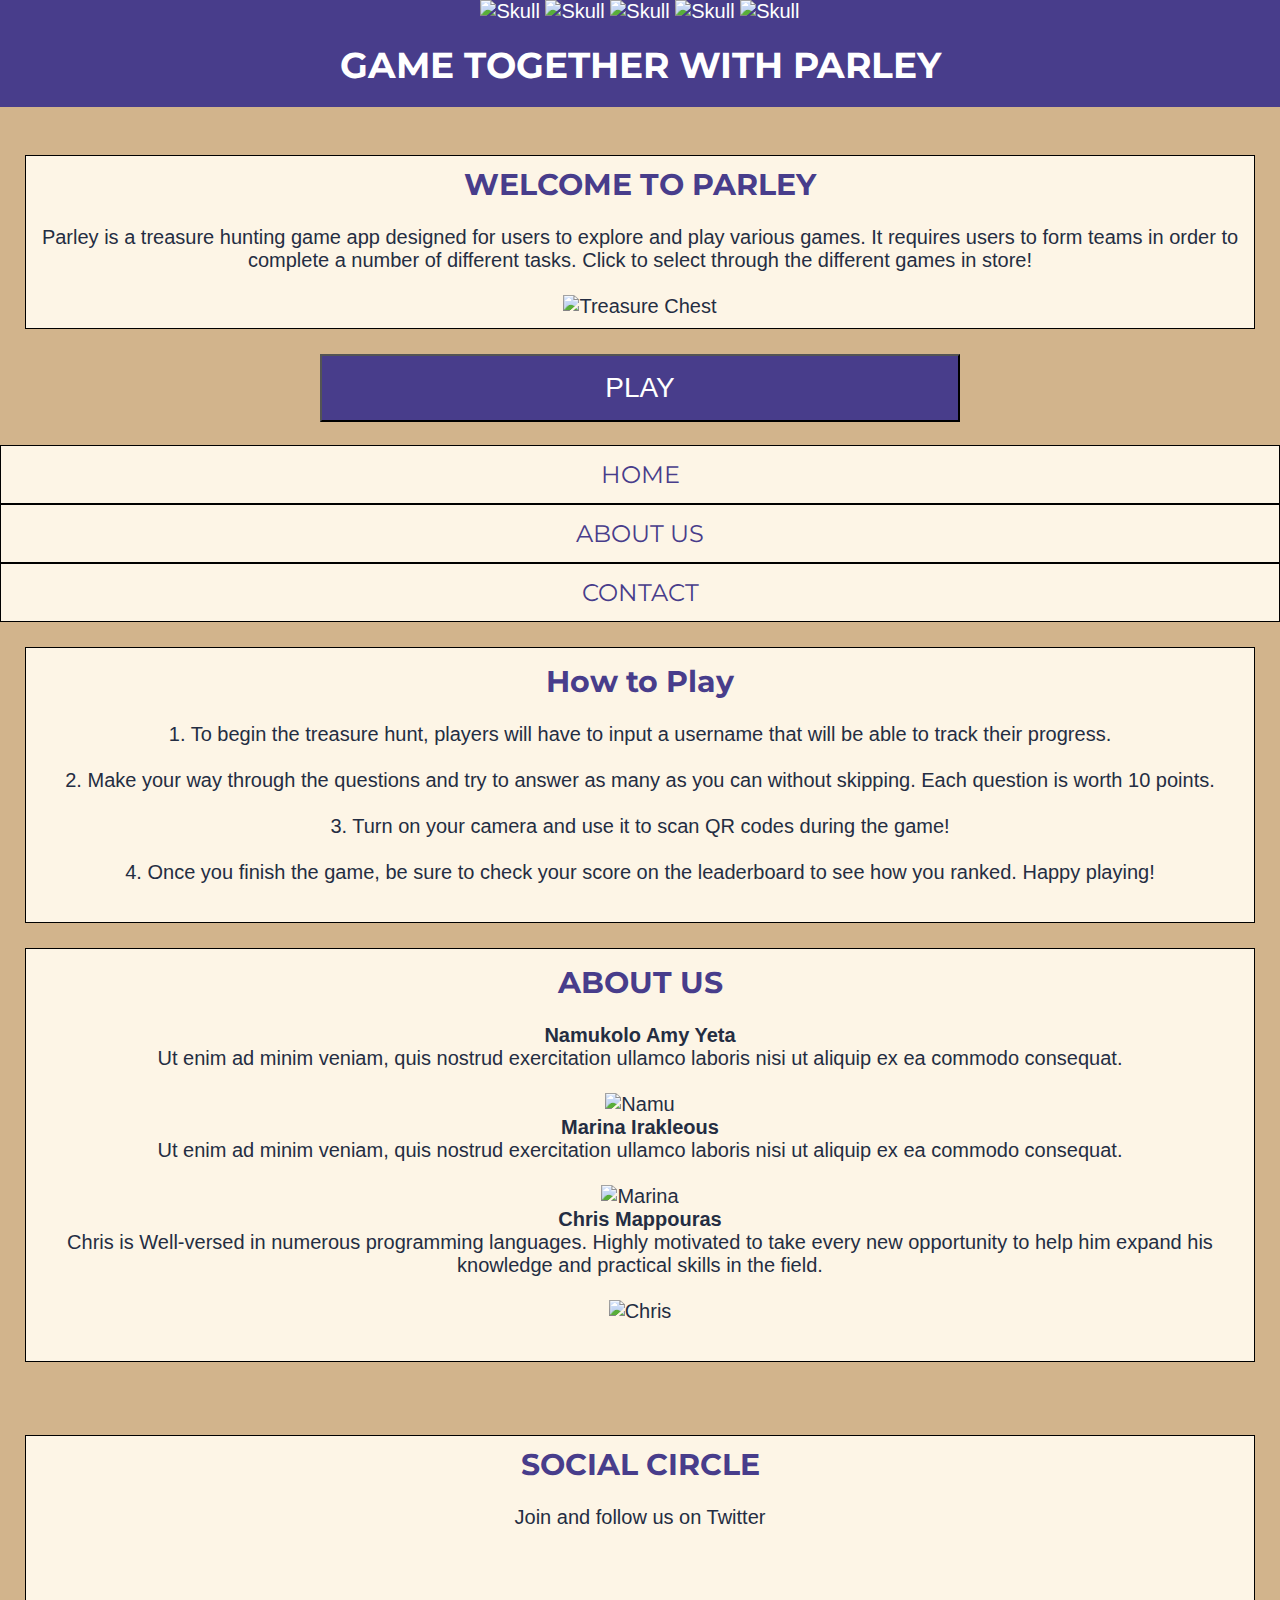
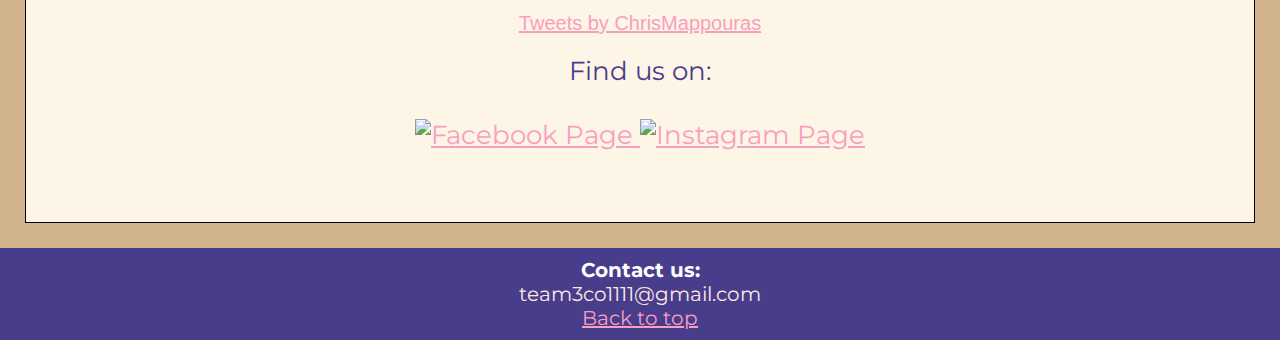
==== index.html @ 24b39bbb "Merge remote-tracking branch 'origin/main'" ====
<!DOCTYPE html>
<html lang="en">
    <head>
        <meta charset="UTF-8">
        <meta name="viewport" content="width=device-width, initial-scale=1.0">
        <link rel="stylesheet" href="style.css">
	<link rel="stylesheet" href="https://fonts.googleapis.com/css?family=Montserrat"> <!-- font for the body -->
	<link rel="icon" href="images/parleyicon.png">
    	<link rel="manifest" href="manifest.json">
        <title>Welcome to Parley</title>
    </head>

    <body>
		
		<div id="top"> <!-- this is the tag that the menu is used to navigate to -->
			<div class="header">
				
				<!-- these are the moving swords at the top -->
				
				<img src= "https://media0.giphy.com/media/MeHYU7rqwfAJ9Pxjjv/source.gif" alt = "Skull">
				<img src= "https://media0.giphy.com/media/MeHYU7rqwfAJ9Pxjjv/source.gif" alt = "Skull">
				<img src= "https://media0.giphy.com/media/MeHYU7rqwfAJ9Pxjjv/source.gif" alt = "Skull">
				<img src= "https://media0.giphy.com/media/MeHYU7rqwfAJ9Pxjjv/source.gif" alt = "Skull">
				<img src= "https://media0.giphy.com/media/MeHYU7rqwfAJ9Pxjjv/source.gif" alt = "Skull">
				<h1 class="title">GAME TOGETHER WITH PARLEY</h1>
			</div>
		</div>
        <br>
		
		
		<div class="container3">
			<h3 class="title">WELCOME TO PARLEY</h3>
			<br>
			
			<p>Parley is a treasure hunting game app designed for users to explore and play various games. It requires users to form teams in order to complete a  number of different tasks. Click to select through the different games in store!</p>
			<br>
			
			
			<img src = "https://pngimg.com/uploads/treasure_chest/treasure_chest_PNG41.png" alt = "Treasure Chest">
		</div>
		
		

		<!--
         <button class="startButton" onclick="location.href='app.html';">PLAY</button>
        <br>-->
		<button class="startButton" onclick="location.href='app.html';">PLAY</button>
		<br>

		<ul>
		  <li><a class="active" href="#home">HOME</a></li>
		  <li><a href="#about">ABOUT US</a></li> <!-- jumps to the bottom of the page -->
		  <li><a href="#contact">CONTACT</a></li>
		</ul>
		
		<div class="container4">
			
			
			<h3 class="title">How to Play</h3>
			<br>
			
			<p>1. To begin the treasure hunt, players will have to input a username that will be able to track their progress.</p>
			<br>
			<p>2. Make your way through the questions and try to answer as many as you can without skipping. Each question is worth 10 points.</p>
			<br>
			<p>3. Turn on your camera and use it to scan QR codes during the game!</p>
			<br>
			<p>4. Once you finish the game, be sure to check your score on the leaderboard to see how you ranked. Happy playing!</p>
			<br>
		</div>
		
		
		<div class="container1">

        	<div id="about">
			<h3 class="title">ABOUT US</h3>
			<br>
			
			
			<h4>Namukolo Amy Yeta</h4>

       	 	<p>Ut enim ad minim veniam, quis nostrud exercitation ullamco laboris nisi ut aliquip ex ea commodo consequat.</p><br>
			
			<img src =  "https://cdn0.iconfinder.com/data/icons/info-true-line-black-and-white/32/woman-female-person-lady-512.png" alt = "Namu"> <!-- temporary images until we place pictures of ourselves -->
         
		 	<h4>Marina Irakleous</h4>
		 
			 <p> Ut enim ad minim veniam, quis nostrud exercitation ullamco laboris nisi ut aliquip ex ea commodo consequat.</p><br>
			 
			 <img src = "https://cdn0.iconfinder.com/data/icons/info-true-line-black-and-white/32/woman-female-person-lady-512.png" alt = "Marina">
		 
			 <h4>Chris Mappouras</h4>
		 	<p>Chris is Well-versed in numerous programming languages. Highly motivated to take every new opportunity to help him expand his knowledge and practical skills in the field.</p><br>
			
			<img src = "https://cdn3.iconfinder.com/data/icons/users-6/100/654853-user-men-2-512.png" alt = "Chris">
			</div>

        <!--<button onclick="location.href='notes.html';">Our notes</button>-->
        <br>
		</div>
		<br>
		
		<div class="container2">
			<h3 class="title">SOCIAL CIRCLE</h3>
			<br>
			
			<p>Join and follow us on Twitter</p>
			<br>
		
			<div class="twitterFrame">
           	 <a class="twitter-timeline" data-width="400" data-height="400" data-theme="dark" href="https://twitter.com/ChrisMappouras?ref_src=twsrc%5Etfw">Tweets by ChrisMappouras</a> <script async src="https://platform.twitter.com/widgets.js" charset="utf-8"></script>
			 
			 
			
			<div id="socialMedia">
				<p>Find us on:</p>
				<br>
				<a href="https://m.facebook.com/teamparley">
					<img alt="Facebook Page" src="images/facebook.svg"
						 width="44px" height="44px">
				</a>
				<a href="https://www.instagram.com/teamparley/">
					<img alt="Instagram Page" src="images/instagram.svg"
						 width="44px" height="44px">
				</a>
			
        	</div>
		</div>
	</div>

		

		<footer id="contact"> 
			<p><strong>Contact us:</strong>
				<br>
				<!--Namu Amy <a href="mailto:nayeta@uclan.ac.uk">NAYeta@uclan.ac.uk</a></p>-->
			<a id="email" href="team3co1111@gmail.com">team3co1111@gmail.com</a>
			<!--<p>Chris Mappouras <a href="cmappouras@uclan.ac.uk">CMappouras@uclan.ac.uk</a></p>-->
			<br>
			<a href="#top">Back to top</a>
		</footer>
		
		
    </body>
</html>
---- style.css ----
/*styling for landing page (index.html)*/
*{
    padding: 0;
    margin: 0;
}

.header {
	color: white;
	background-color: #483D8B;
}
.header h1 {
	font-family: "Montserrat", sans-serif;
	color: white;
	font-size: 180%;
	padding: 20px;
	
}
.header img {
	width: 10%;
}

ul { /* styling for the menu */
	list-style-type: none;
	margin: 0;
	padding: 0;
	background-color: oldlace;
}

li {
	display: inline;
}

li a {
	display: block;
	color: #483D8B;
	font-family: "Montserrat", sans-serif;
	font-size: 120%;
	text-align: center;
	padding: 14px 16px;
	text-decoration: none;
	border: solid black 1px;
}
li a:hover {
	background-color: #483D8B;
	color: white;
}

body {
    background-color: tan;
    text-align: center;
    font-family: Helvetica, sans-serif;
    font-size: 20px;
    color: #242D42;
    margin: 0;

}
a {
	color: #FA9EC0;
}

.title {
    color: #483D8B;
	text-align: center;
	font-family: "Montserrat", sans-serif;
	font-size: 150%;
}

.startButton {
	background-color: #483D8B;
	color: white;
	font-size: 1.4em;
	margin: auto;
	display: block;
	padding: 16px 32px;
	width: 50%;
}

.startButton:hover {
	cursor: pointer;
	background-color: white;
	color: black;
}


.container1 {
	border: solid 1px black;
	background-color: oldlace;
	padding: 15px;
	margin: 25px;
}
.container1 img {
	width: 15%;
}
.container2 {
	border: solid 1px black;
	background-color: oldlace;
	padding: 10px;
	margin: 25px;
}
.container3 {
	border: solid 1px black;
	background-color: oldlace;
	padding: 10px;
	margin: 25px;
}
.container3 img {
	width: 30%;
}
.container4 {
	border: solid 1px black;
	background-color: oldlace;
	padding: 15px;
	margin: 25px;
}

/*button {

    color: white;
    background-color: #89cff0 ;
    border: none;

    font-size: 1.2em;
    text-align: center;
    text-decoration: none;
    align-content: center;
    align-items: flex-end;
    display: flex;

    padding: 10px 24px;
    margin: 4px 2px;

    cursor: pointer;
}*/
	
	

.twitterFrame{
    margin: 5%;
}
.twitter-timeline {

    width: 100%;
    padding: 0.5%;

}
#socialMedia{
	color: #483D8B;
	font-family: "Montserrat", sans-serif;
	font-size: 130%;
	margin-bottom: 2rem;
	margin: 20px;
}

#email:link{
	text-decoration: none;
	color: #FFE8E1;

}
#email:hover{
	color: #95C6EE;
}

#email:visited{
	color: #E22837;
}


/* Center the loader */
#loader {
  position: absolute;
  left: 50%;
  top: 50%;
  z-index: 1;
  width: 120px;
  height: 120px;
  margin: -76px 0 0 -76px;
  border: 16px solid white;
  border-radius: 50%;
  border-top: 16px solid #483D8B;
  -webkit-animation: spin 2s linear infinite;
  animation: spin 2s linear infinite;
}

@-webkit-keyframes spin {
  0% { -webkit-transform: rotate(0deg); }
  100% { -webkit-transform: rotate(360deg); }
}

@keyframes spin {
  0% { transform: rotate(0deg); }
  100% { transform: rotate(360deg); }
}

/* Add animation to "page content" */
.animate-bottom {
  position: relative;
  -webkit-animation-name: animatebottom;
  -webkit-animation-duration: 1s;
  animation-name: animatebottom;
  animation-duration: 1s
}

@-webkit-keyframes animatebottom {
  from { bottom:-100px; opacity:0 } 
  to { bottom:0px; opacity:1 }
}

@keyframes animatebottom { 
  from{ bottom:-100px; opacity:0 } 
  to{ bottom:0; opacity:1 }
}

#myDiv {
  display: none;
  text-align: center;
  color: white;
  padding: 25px;
  font-family: "Montserrat";
  background-color: #483D8B;
}




footer {
	background-color: #483D8B;
	color: white;
	font-family: "Montserrat", sans-serif;
	padding: 10px;
}


/*** design for question.html ***/


#question{
	color: white;
	background-color: #483D8B;
	font-family:"Montserrat", sans-serif;
	font-size: 22px;
	margin:0;
}

.questionContainer{
	background-color: aliceblue;
	margin-bottom: 0.5rem;

}

.questionButton  {
	background-color: coral;
	border: none;
	color: white;
	padding: 15px 32px;
	text-align: center;
	text-decoration: none;
	display: none; /* hides inputs and submit buttons */
	font-size: 20px;
	margin: 4px 2px;
	cursor: pointer;
}
.questionButton:hover{
	background-color: white;
	border: 2px solid coral;
	color: coral;

}
.answerButton {
	background-color: azure;
	border-color: #483D8B;
	color: black;
	padding: 15px 32px;
	text-align: center;
	text-decoration: none;
	display: none;
	font-size: 20px;
	margin: 4px 2px;


}

/* hides inputs and submit buttons in question.html */
.questionButton {
	display: none;
}

#qrBtn {
	display: block;
	margin: auto;
	align: center;
	padding: 12px;
}

#skipButton {
	margin: auto;
	align: center;
	padding: 15px;
}

/* design to chow/hide qr code  */
.qrBtn {
	background-color: #4CAF50;
	color: white;
	padding: 0.5em;
	font-size: 0.9em;
	border: none;
	cursor: pointer;
	display: inline;
}

.div-content {

	margin:auto;
	border: 1px solid black;
	display: none;
	position: relative;
	background-color: aliceblue;
	width:150px;
	height: 150px;
	overflow: auto;
	box-shadow: 0px 8px 16px 0px rgba(0,0,0,0.2);

}

video{
	height: 100%;
	position: absolute; /*positions the video relative to parent element (div-content)*/
	top:0; /*this ensures that the position of the video is at the very top*/
	left:-50%; /*this sets the camera/video frame position to be 50% to the left (centers the camera)*/

}
.show {display:block;}
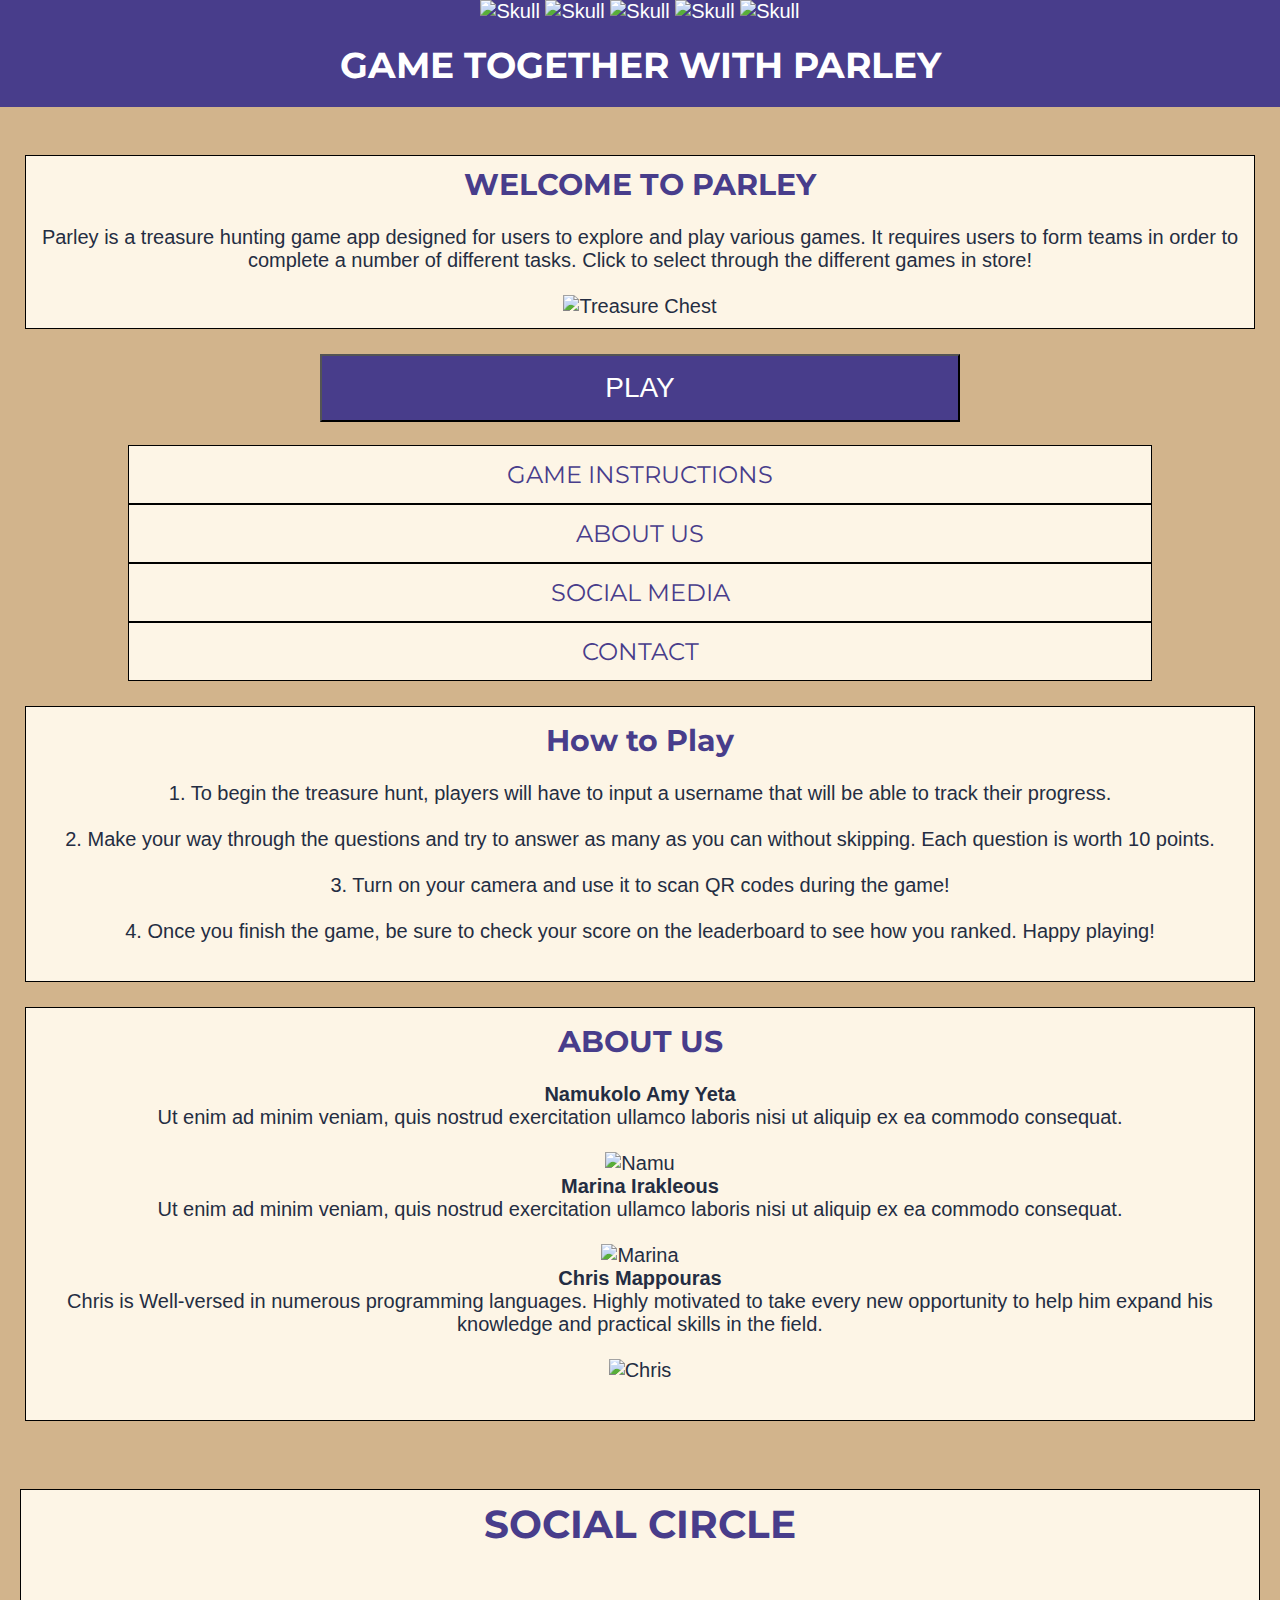
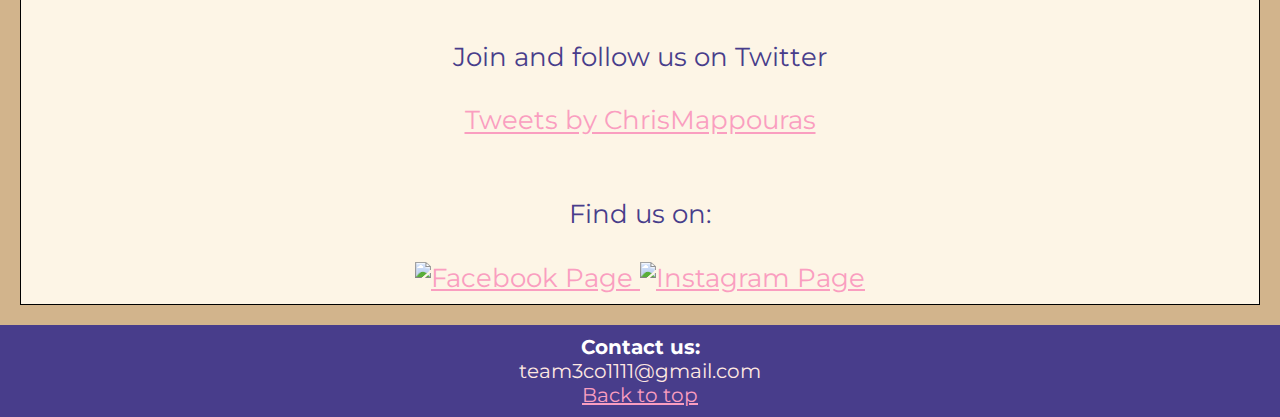
==== commit f99d8544: "added clickable class for better control of clickable elements further styling on scoreboard table (" ====
--- a/index.html
+++ b/index.html
@@ -38,22 +38,19 @@
 			
 			<img src = "https://pngimg.com/uploads/treasure_chest/treasure_chest_PNG41.png" alt = "Treasure Chest">
 		</div>
-		
-		
 
-		<!--
-         <button class="startButton" onclick="location.href='app.html';">PLAY</button>
-        <br>-->
 		<button class="startButton" onclick="location.href='app.html';">PLAY</button>
 		<br>
 
 		<ul>
-		  <li><a class="active" href="#home">HOME</a></li>
+		  <!--<li><a class="active" href="#home">HOME</a></li>-->
+			<li><a href="#instructions">GAME INSTRUCTIONS</a></li>
 		  <li><a href="#about">ABOUT US</a></li> <!-- jumps to the bottom of the page -->
+			<li><a href="#socialMedia">SOCIAL MEDIA</a></li>
 		  <li><a href="#contact">CONTACT</a></li>
 		</ul>
 		
-		<div class="container4">
+		<div class="container4" id="instructions">
 			
 			
 			<h3 class="title">How to Play</h3>
@@ -95,47 +92,46 @@
 			<img src = "https://cdn3.iconfinder.com/data/icons/users-6/100/654853-user-men-2-512.png" alt = "Chris">
 			</div>
 
-        <!--<button onclick="location.href='notes.html';">Our notes</button>-->
+
         <br>
 		</div>
 		<br>
 		
-		<div class="container2">
+		<div class="containerTest" id="socialMedia">
+
 			<h3 class="title">SOCIAL CIRCLE</h3>
 			<br>
-			
-			<p>Join and follow us on Twitter</p>
-			<br>
-		
+
 			<div class="twitterFrame">
+				<p>Join and follow us on Twitter</p>
+				<br>
            	 <a class="twitter-timeline" data-width="400" data-height="400" data-theme="dark" href="https://twitter.com/ChrisMappouras?ref_src=twsrc%5Etfw">Tweets by ChrisMappouras</a> <script async src="https://platform.twitter.com/widgets.js" charset="utf-8"></script>
-			 
-			 
-			
-			<div id="socialMedia">
+
+		     </div>
+
+			<div>
 				<p>Find us on:</p>
 				<br>
-				<a href="https://m.facebook.com/teamparley">
+				<a href="https://m.facebook.com/teamparley" target="_blank">
 					<img alt="Facebook Page" src="images/facebook.svg"
 						 width="44px" height="44px">
 				</a>
-				<a href="https://www.instagram.com/teamparley/">
+				<a href="https://www.instagram.com/teamparley/" target="_blank">
 					<img alt="Instagram Page" src="images/instagram.svg"
 						 width="44px" height="44px">
 				</a>
-			
-        	</div>
-		</div>
-	</div>
+
+			</div>
+	    </div>
 
 		
 
 		<footer id="contact"> 
 			<p><strong>Contact us:</strong>
 				<br>
-				<!--Namu Amy <a href="mailto:nayeta@uclan.ac.uk">NAYeta@uclan.ac.uk</a></p>-->
-			<a id="email" href="team3co1111@gmail.com">team3co1111@gmail.com</a>
-			<!--<p>Chris Mappouras <a href="cmappouras@uclan.ac.uk">CMappouras@uclan.ac.uk</a></p>-->
+
+			<a id="email" href="team3co1111@gmail.com" target="_blank">team3co1111@gmail.com</a>
+
 			<br>
 			<a href="#top">Back to top</a>
 		</footer>
--- a/style.css
+++ b/style.css
@@ -21,7 +21,8 @@
 
 ul { /* styling for the menu */
 	list-style-type: none;
-	margin: 0;
+	margin-right: 10%;
+	margin-left:10%;
 	padding: 0;
 	background-color: oldlace;
 }
@@ -92,6 +93,13 @@
 	width: 15%;
 }
 .container2 {
+	/*border: solid 1px black;*/
+	background-color: oldlace;
+	padding: 10px;
+	margin:50px 25px 50px 25px;
+	/*margin: 25px 0 25px 0;*/
+}
+.containerTest {
 	border: solid 1px black;
 	background-color: oldlace;
 	padding: 10px;
@@ -112,27 +120,6 @@
 	padding: 15px;
 	margin: 25px;
 }
-
-/*button {
-
-    color: white;
-    background-color: #89cff0 ;
-    border: none;
-
-    font-size: 1.2em;
-    text-align: center;
-    text-decoration: none;
-    align-content: center;
-    align-items: flex-end;
-    display: flex;
-
-    padding: 10px 24px;
-    margin: 4px 2px;
-
-    cursor: pointer;
-}*/
-	
-	
 
 .twitterFrame{
     margin: 5%;
@@ -220,8 +207,6 @@
 }
 
 
-
-
 footer {
 	background-color: #483D8B;
 	color: white;
@@ -231,7 +216,6 @@
 
 
 /*** design for question.html ***/
-
 
 #question{
 	color: white;
@@ -240,6 +224,38 @@
 	font-size: 22px;
 	margin:0;
 }
+#progressInfo{
+
+	margin: 0;
+	padding: 0;
+	color: white;
+	background-color: #6F63BB;
+	position: relative;
+	height: 60px;
+	display: block;
+
+}
+
+#questionNo {
+
+	border: none;
+	padding: 15px 32px;
+	text-align: left;
+	text-decoration: none;
+	font-size: 20px;
+	margin: 4px 2px;
+	float:left;
+
+}
+#score{
+	border: none;
+	padding: 15px 32px;
+	text-align: right;
+	text-decoration: none;
+	font-size: 20px;
+	margin: 4px 2px;
+	float: right;
+}
 
 .questionContainer{
 	background-color: aliceblue;
@@ -248,7 +264,7 @@
 }
 
 .questionButton  {
-	background-color: coral;
+	background-color: #6F63BB;
 	border: none;
 	color: white;
 	padding: 15px 32px;
@@ -259,12 +275,14 @@
 	margin: 4px 2px;
 	cursor: pointer;
 }
-.questionButton:hover{
+
+.clickable:hover{
 	background-color: white;
-	border: 2px solid coral;
-	color: coral;
-
-}
+	border: 2px solid #6F63BB;
+	color: #6F63BB;
+
+}
+
 .answerButton {
 	background-color: azure;
 	border-color: #483D8B;
@@ -275,8 +293,7 @@
 	display: none;
 	font-size: 20px;
 	margin: 4px 2px;
-
-
+	width: 60%;
 }
 
 /* hides inputs and submit buttons in question.html */
@@ -297,7 +314,7 @@
 	padding: 15px;
 }
 
-/* design to chow/hide qr code  */
+/* design to show/hide qr code  */
 .qrBtn {
 	background-color: #4CAF50;
 	color: white;
@@ -329,4 +346,32 @@
 	left:-50%; /*this sets the camera/video frame position to be 50% to the left (centers the camera)*/
 
 }
+
+#toHome{
+position: absolute;
+}
+
+/*style for table */
+
+table{
+	position: absolute;
+	margin: 0;
+	border: 1px solid black;
+	width: 100%;
+	border-collapse: collapse;
+	border-spacing: 0;
+	/*overflow:hidden;*/
+}
+
+th, td {
+
+	margin: 0;
+	font-size: medium;
+	text-align: justify;
+	padding: 8px;
+	/*width: 20px;
+	overflow:hidden;*/
+}
+
+
 .show {display:block;}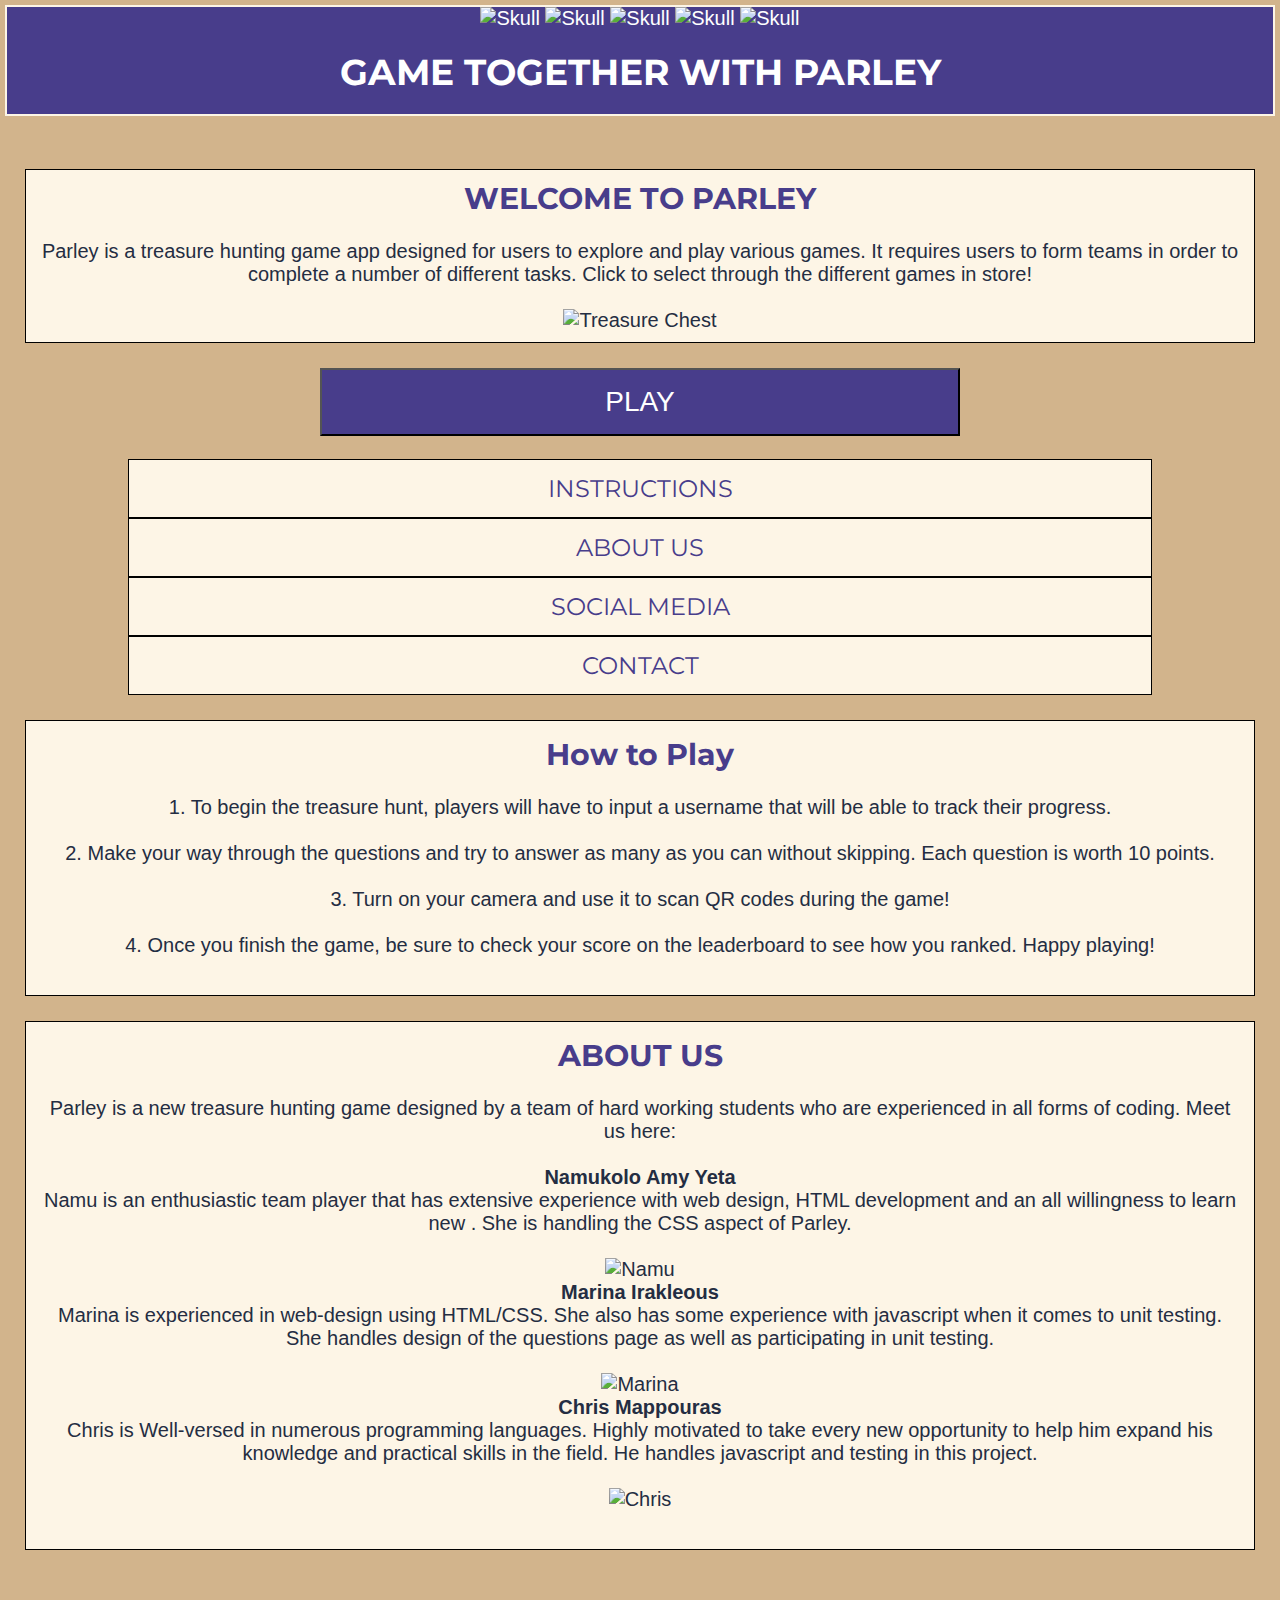
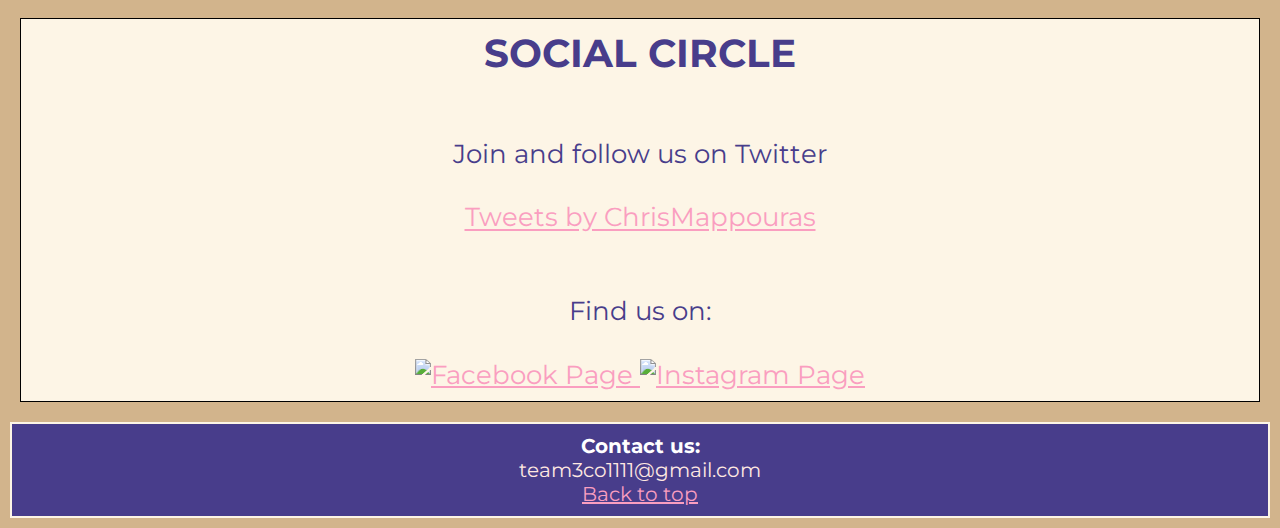
==== commit f8e36809: "Minor changes to index" ====
--- a/index.html
+++ b/index.html
@@ -44,7 +44,7 @@
 
 		<ul>
 		  <!--<li><a class="active" href="#home">HOME</a></li>-->
-			<li><a href="#instructions">GAME INSTRUCTIONS</a></li>
+			<li><a href="#instructions">INSTRUCTIONS</a></li>
 		  <li><a href="#about">ABOUT US</a></li> <!-- jumps to the bottom of the page -->
 			<li><a href="#socialMedia">SOCIAL MEDIA</a></li>
 		  <li><a href="#contact">CONTACT</a></li>
@@ -73,21 +73,24 @@
 			<h3 class="title">ABOUT US</h3>
 			<br>
 			
+			<p>Parley is a new treasure hunting game designed by a team of hard working students who are experienced in all forms of coding. Meet us here: </p>
+			<br>
 			
 			<h4>Namukolo Amy Yeta</h4>
 
-       	 	<p>Ut enim ad minim veniam, quis nostrud exercitation ullamco laboris nisi ut aliquip ex ea commodo consequat.</p><br>
+       	 	<p>Namu is an enthusiastic team player that has extensive experience with web design, HTML development and an all willingness to learn new . She is handling the CSS aspect of Parley.</p><br>
 			
 			<img src =  "https://cdn0.iconfinder.com/data/icons/info-true-line-black-and-white/32/woman-female-person-lady-512.png" alt = "Namu"> <!-- temporary images until we place pictures of ourselves -->
          
 		 	<h4>Marina Irakleous</h4>
 		 
-			 <p> Ut enim ad minim veniam, quis nostrud exercitation ullamco laboris nisi ut aliquip ex ea commodo consequat.</p><br>
+			 <p> Marina is experienced in web-design using HTML/CSS. She also has some experience with javascript when it comes to unit testing. She handles design of the questions page as well as participating in unit testing.</p><br>
 			 
 			 <img src = "https://cdn0.iconfinder.com/data/icons/info-true-line-black-and-white/32/woman-female-person-lady-512.png" alt = "Marina">
 		 
 			 <h4>Chris Mappouras</h4>
-		 	<p>Chris is Well-versed in numerous programming languages. Highly motivated to take every new opportunity to help him expand his knowledge and practical skills in the field.</p><br>
+			 
+		 	<p>Chris is Well-versed in numerous programming languages. Highly motivated to take every new opportunity to help him expand his knowledge and practical skills in the field. He handles javascript and testing in this project.</p><br>
 			
 			<img src = "https://cdn3.iconfinder.com/data/icons/users-6/100/654853-user-men-2-512.png" alt = "Chris">
 			</div>
@@ -100,7 +103,6 @@
 		<div class="containerTest" id="socialMedia">
 
 			<h3 class="title">SOCIAL CIRCLE</h3>
-			<br>
 
 			<div class="twitterFrame">
 				<p>Join and follow us on Twitter</p>
--- a/style.css
+++ b/style.css
@@ -7,6 +7,8 @@
 .header {
 	color: white;
 	background-color: #483D8B;
+	margin: 5px;
+	border: solid 2px oldlace;
 }
 .header h1 {
 	font-family: "Montserrat", sans-serif;
@@ -53,6 +55,7 @@
     font-size: 20px;
     color: #242D42;
     margin: 0;
+	padding:0;
 
 }
 a {
@@ -212,6 +215,8 @@
 	color: white;
 	font-family: "Montserrat", sans-serif;
 	padding: 10px;
+	margin: 10px;
+	border: solid 2px oldlace;
 }
 
 
@@ -347,20 +352,55 @@
 
 }
 
+
+/*css styling for scoreboard*/
+
+#scoreboard{
+
+
+	margin: 0;
+	top: 0;
+	width: 100%;
+
+
+
+}
+
+
+#scoreboardTitle{
+
+	margin: 0;
+
+}
+
 #toHome{
-position: absolute;
+
+	width: 30px;
+	height: 30px;
+	margin: auto;
+	padding: 10px 10px;
+	/*margin-top: 5px;*/
+	position: absolute;
+	top:0;
+	left:0;
+
+
+}
+#hpIcon{
+	width:100%;
 }
 
 /*style for table */
 
 table{
-	position: absolute;
+
 	margin: 0;
-	border: 1px solid black;
+	margin-top: 200px;
+	border: 3px solid white;
 	width: 100%;
 	border-collapse: collapse;
 	border-spacing: 0;
-	/*overflow:hidden;*/
+
 }
 
 th, td {
@@ -369,9 +409,13 @@
 	font-size: medium;
 	text-align: justify;
 	padding: 8px;
-	/*width: 20px;
-	overflow:hidden;*/
-}
-
-
-.show {display:block;}+
+
+}
+
+.show {display:block;}
+
+/*style for testing*/
+#scoreTestOutput{
+	list-style-type: none;
+}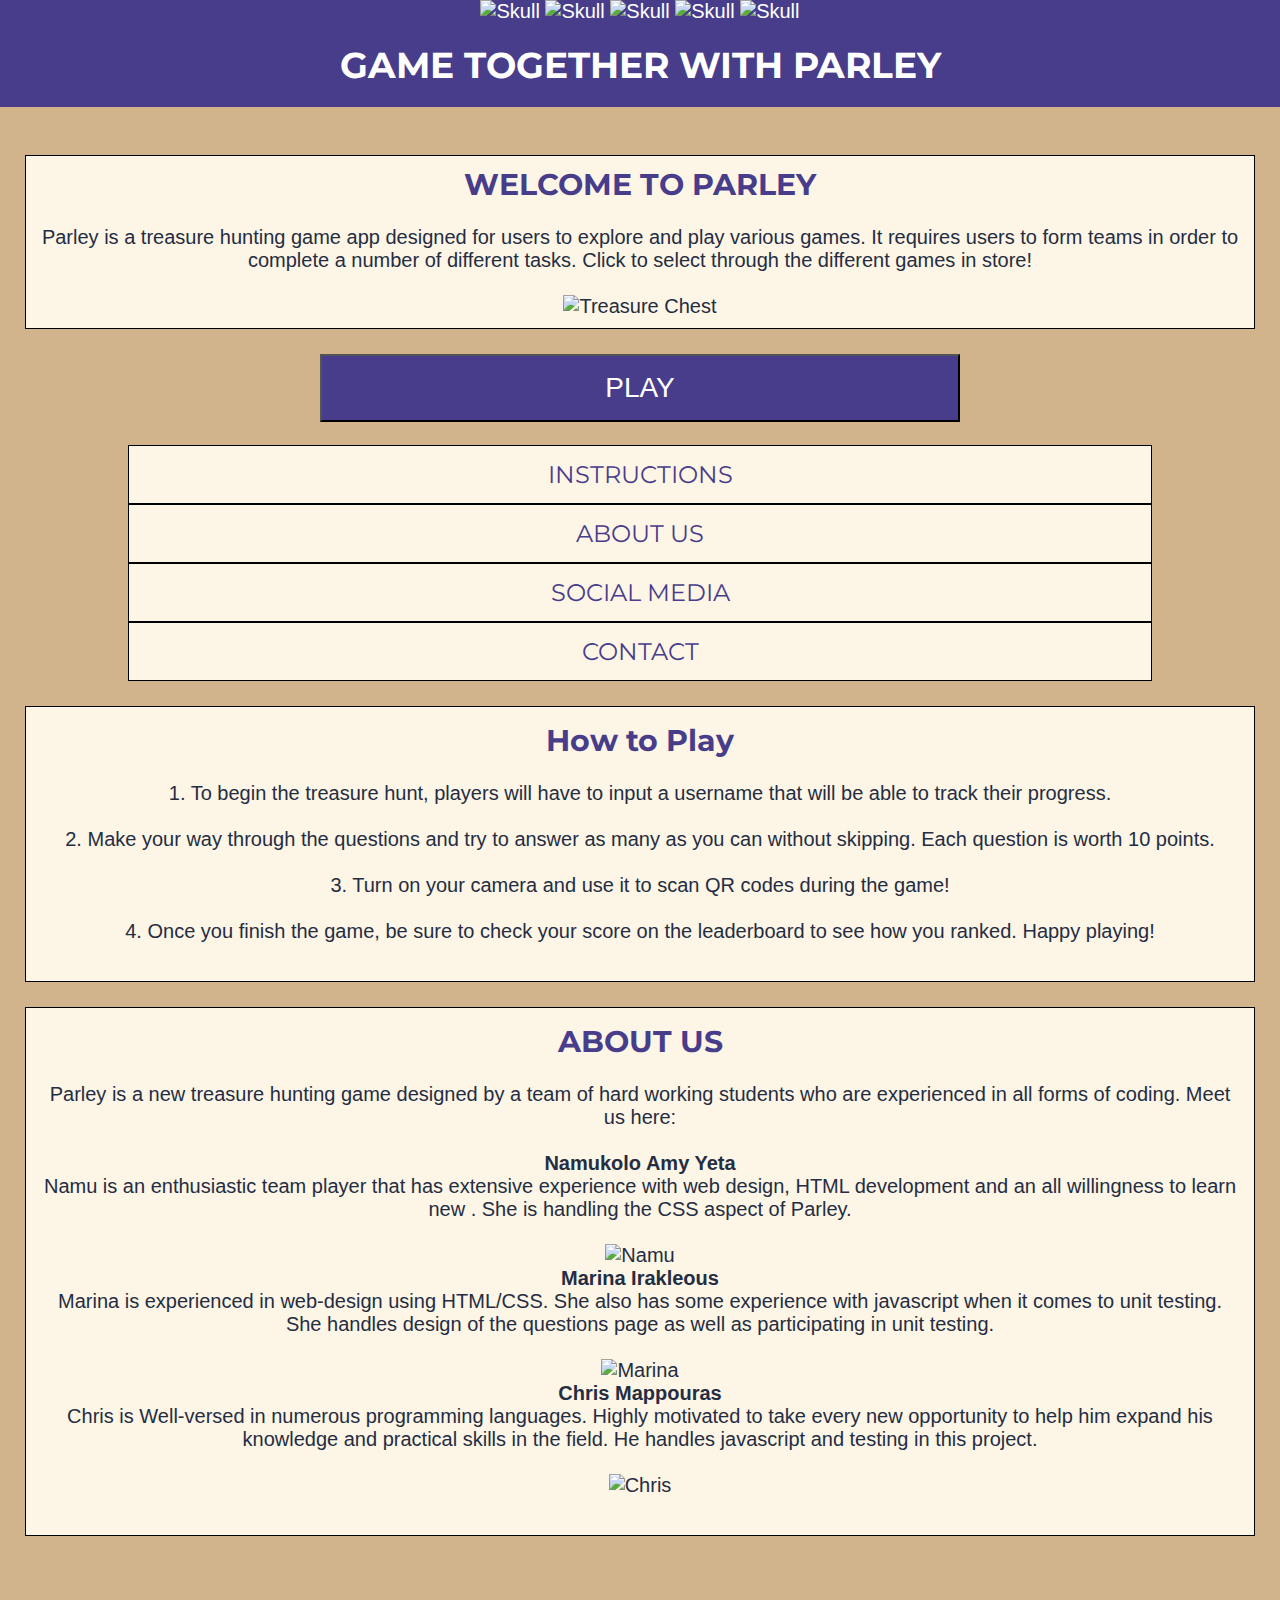
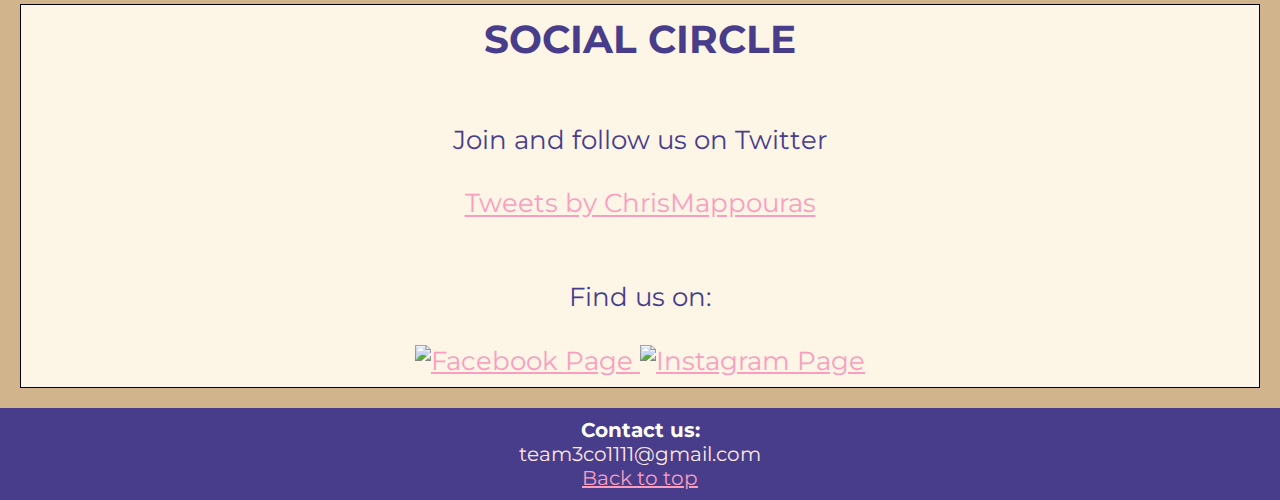
==== commit ac2ac673: "css changes for leaderboard" ====
--- a/index.html
+++ b/index.html
@@ -45,9 +45,10 @@
 		<ul>
 		  <!--<li><a class="active" href="#home">HOME</a></li>-->
 			<li><a href="#instructions">INSTRUCTIONS</a></li>
-		  <li><a href="#about">ABOUT US</a></li> <!-- jumps to the bottom of the page -->
+		    <li><a href="#about">ABOUT US</a></li> <!-- jumps to the bottom of the page -->
 			<li><a href="#socialMedia">SOCIAL MEDIA</a></li>
-		  <li><a href="#contact">CONTACT</a></li>
+		    <li><a href="#contact">CONTACT</a></li>
+
 		</ul>
 		
 		<div class="container4" id="instructions">
--- a/style.css
+++ b/style.css
@@ -1,4 +1,5 @@
 /*styling for landing page (index.html)*/
+
 *{
     padding: 0;
     margin: 0;
@@ -7,8 +8,8 @@
 .header {
 	color: white;
 	background-color: #483D8B;
-	margin: 5px;
-	border: solid 2px oldlace;
+	/*margin: 5px;
+	border: solid 2px oldlace;*/
 }
 .header h1 {
 	font-family: "Montserrat", sans-serif;
@@ -96,11 +97,10 @@
 	width: 15%;
 }
 .container2 {
-	/*border: solid 1px black;*/
 	background-color: oldlace;
 	padding: 10px;
 	margin:50px 25px 50px 25px;
-	/*margin: 25px 0 25px 0;*/
+
 }
 .containerTest {
 	border: solid 1px black;
@@ -122,6 +122,13 @@
 	background-color: oldlace;
 	padding: 15px;
 	margin: 25px;
+}
+
+.containerList {
+	background-color: oldlace;
+	padding: 10px;
+	margin: 20px 25px 0 20px;
+
 }
 
 .twitterFrame{
@@ -215,8 +222,8 @@
 	color: white;
 	font-family: "Montserrat", sans-serif;
 	padding: 10px;
-	margin: 10px;
-	border: solid 2px oldlace;
+	/*margin: 10px;
+	border: solid 2px oldlace;*/
 }
 
 
@@ -333,12 +340,12 @@
 .div-content {
 
 	margin:auto;
-	border: 1px solid black;
+	/*border: 1px solid black;*/
 	display: none;
 	position: relative;
-	background-color: aliceblue;
-	width:150px;
-	height: 150px;
+	background-color: oldlace;
+	width:200px;
+	height: 200px;
 	overflow: auto;
 	box-shadow: 0px 8px 16px 0px rgba(0,0,0,0.2);
 
@@ -348,33 +355,39 @@
 	height: 100%;
 	position: absolute; /*positions the video relative to parent element (div-content)*/
 	top:0; /*this ensures that the position of the video is at the very top*/
-	left:-50%; /*this sets the camera/video frame position to be 50% to the left (centers the camera)*/
-
+	left:0; /*this sets the video position to be at the very left (centers camera)*/
+
+}
+
+#content{
+	width: 160px;
+	margin: 0.5em;
+	padding: 0.5em;
+	color: black;
+	text-align: center;
+	background-color: azure;
+	border: 1px solid #483D8B;
+	position: absolute;
+	bottom: 0;
+	left: 0;
 }
 
 
 /*css styling for scoreboard*/
 
 #scoreboard{
-
-
 	margin: 0;
 	top: 0;
 	width: 100%;
 
-
-
 }
 
 
 #scoreboardTitle{
-
 	margin: 0;
-
 }
 
 #toHome{
-
 	width: 30px;
 	height: 30px;
 	margin: auto;
@@ -383,8 +396,6 @@
 	position: absolute;
 	top:0;
 	left:0;
-
-
 }
 #hpIcon{
 	width:100%;
@@ -394,13 +405,15 @@
 
 table{
 
-	margin: 0;
 	margin-top: 200px;
 	border: 3px solid white;
 	width: 100%;
+	/*border-collapse: collapse;
+	border-spacing: 0;*/
+
+}
+table, th, td {
 	border-collapse: collapse;
-	border-spacing: 0;
-
 }
 
 th, td {
@@ -413,6 +426,22 @@
 
 }
 
+#userScores{
+	background-color: azure;
+	color: #483D8B;
+	border: #483D8B;
+	padding: 10px 5px;
+	width:100%
+
+
+}
+#lbScores{
+	margin: 0;
+	background-color: #6F63BB;
+	padding: 8px;
+	width:100%
+}
+
 .show {display:block;}
 
 /*style for testing*/
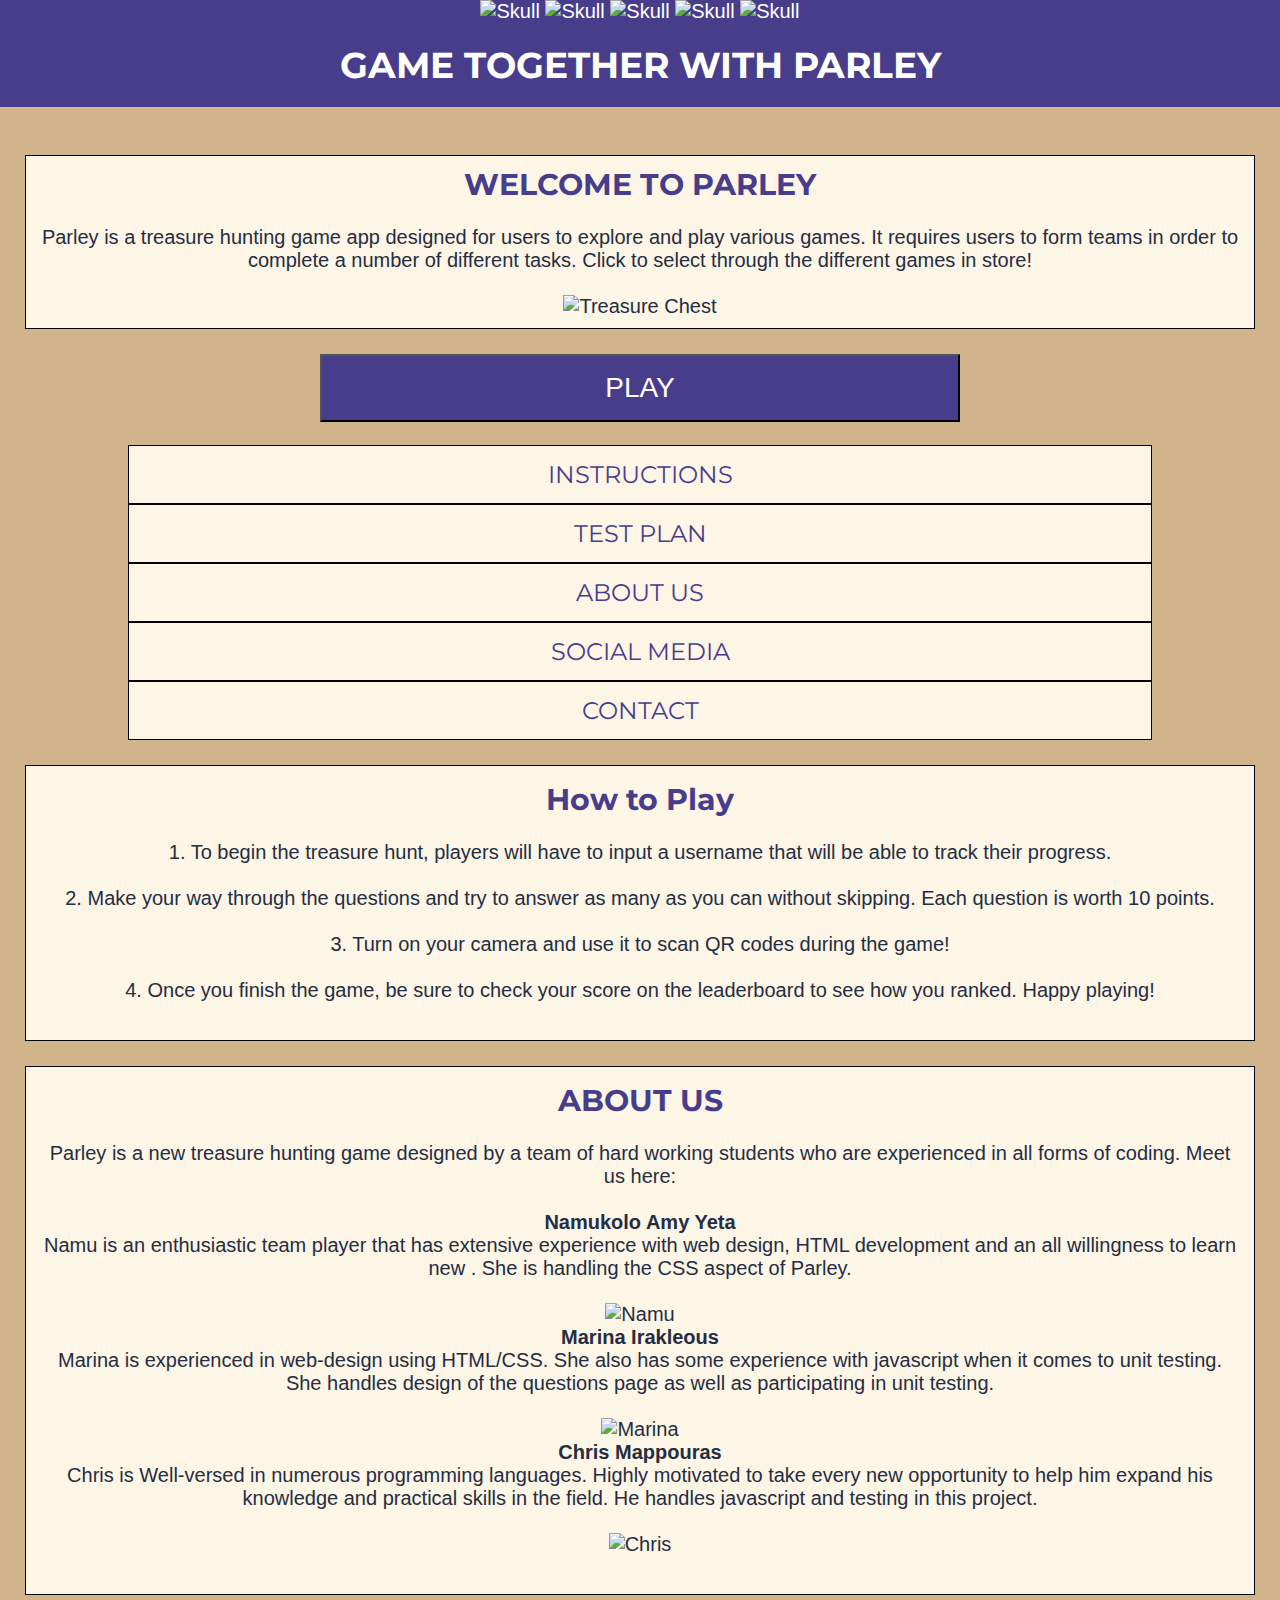
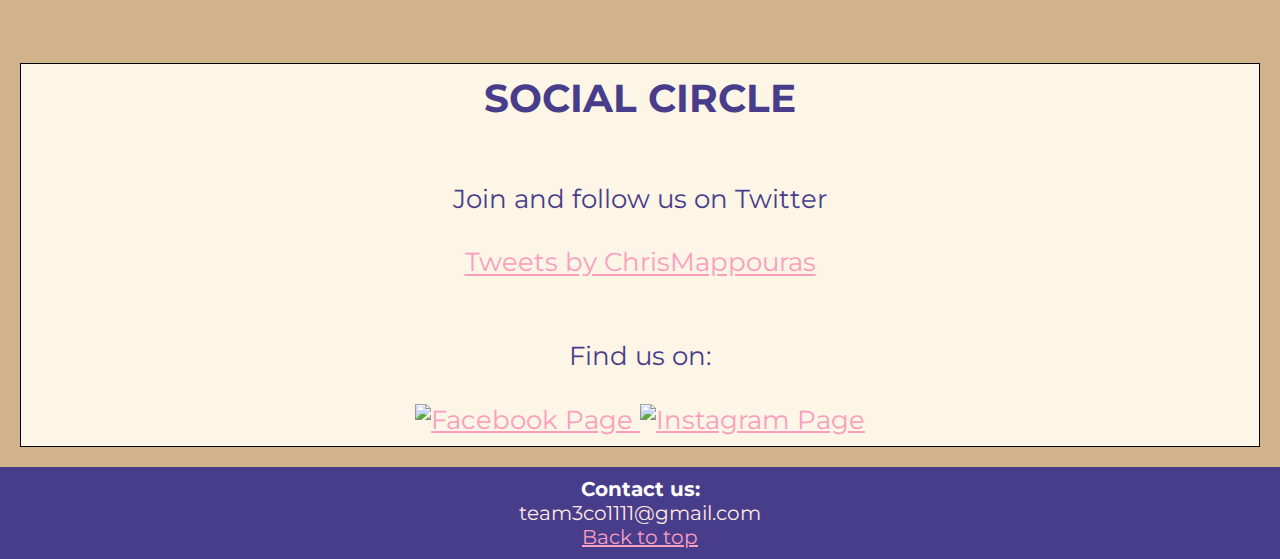
==== commit 275fe5b0: "link test.html to index.html" ====
--- a/index.html
+++ b/index.html
@@ -45,6 +45,7 @@
 		<ul>
 		  <!--<li><a class="active" href="#home">HOME</a></li>-->
 			<li><a href="#instructions">INSTRUCTIONS</a></li>
+			<li><a href="test.html">TEST PLAN</a></li>
 		    <li><a href="#about">ABOUT US</a></li> <!-- jumps to the bottom of the page -->
 			<li><a href="#socialMedia">SOCIAL MEDIA</a></li>
 		    <li><a href="#contact">CONTACT</a></li>
--- a/style.css
+++ b/style.css
@@ -28,10 +28,12 @@
 	margin-left:10%;
 	padding: 0;
 	background-color: oldlace;
+
 }
 
 li {
 	display: inline;
+
 }
 
 li a {
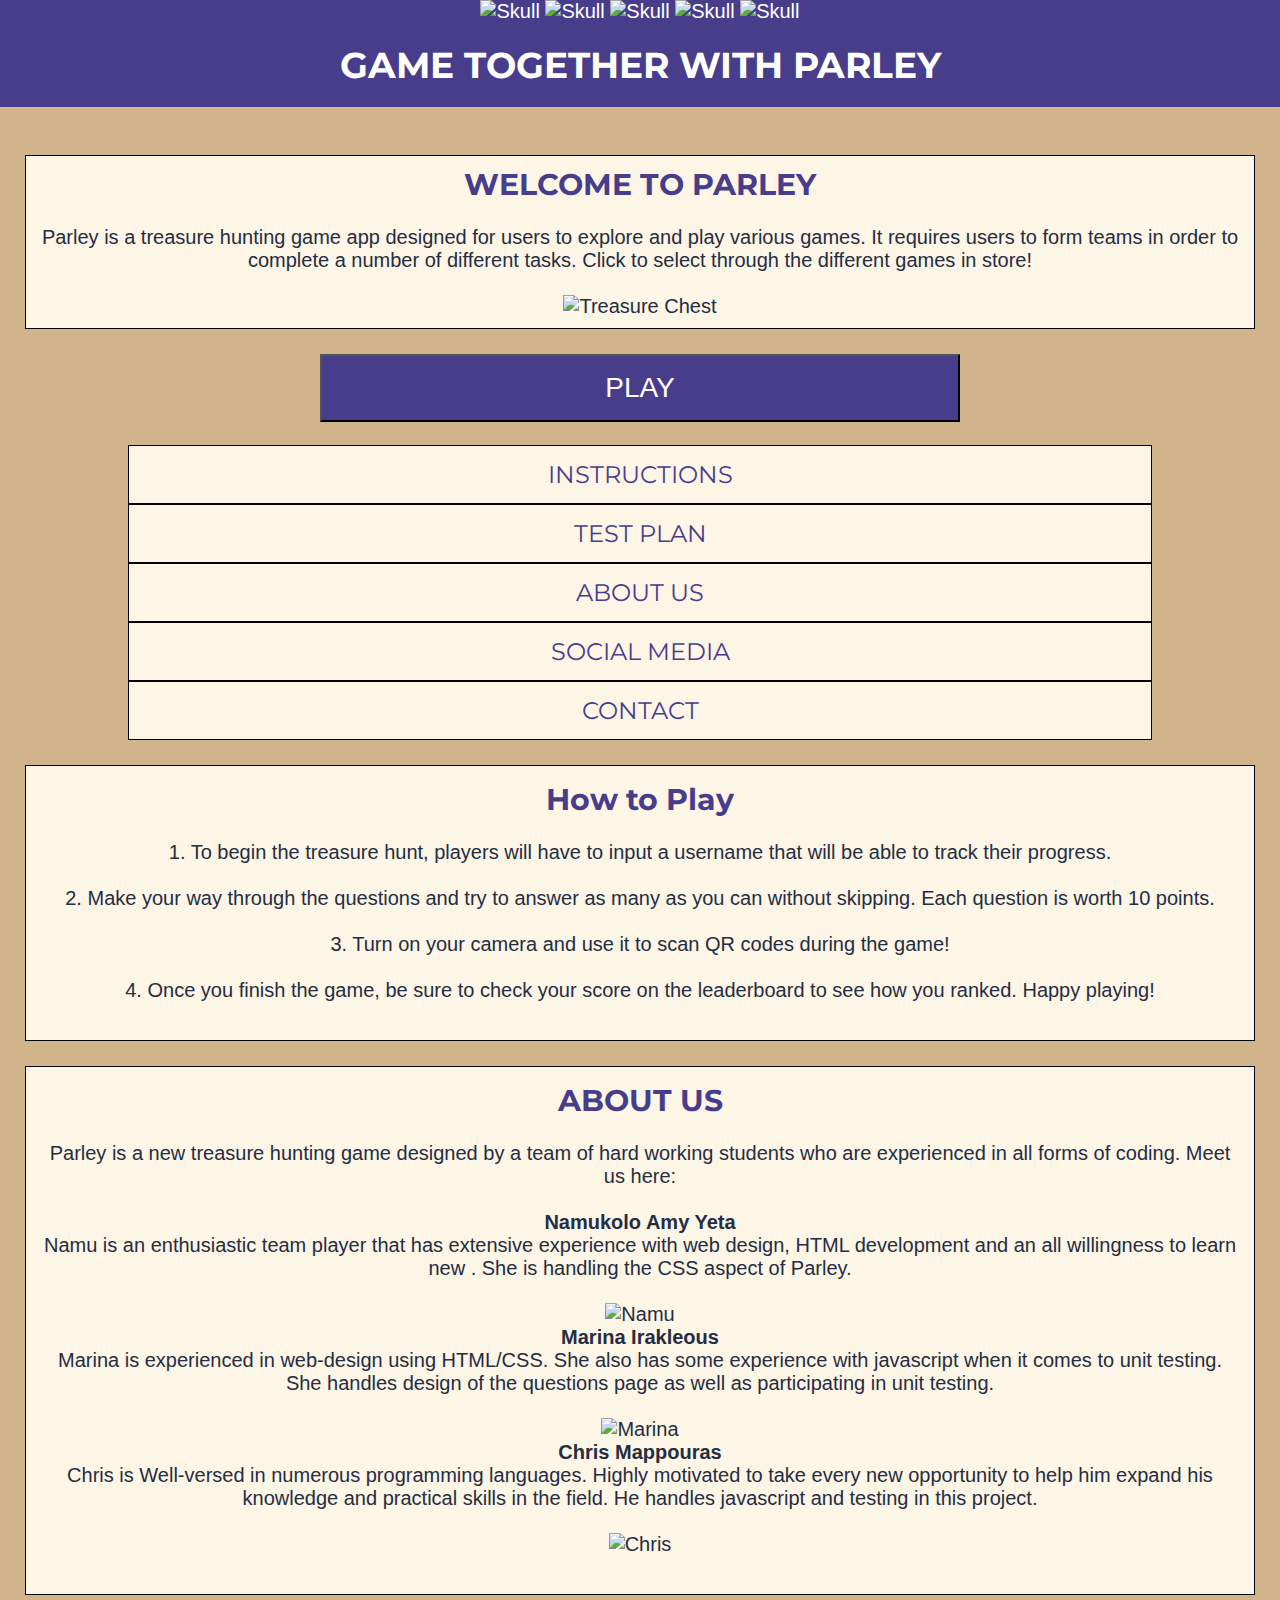
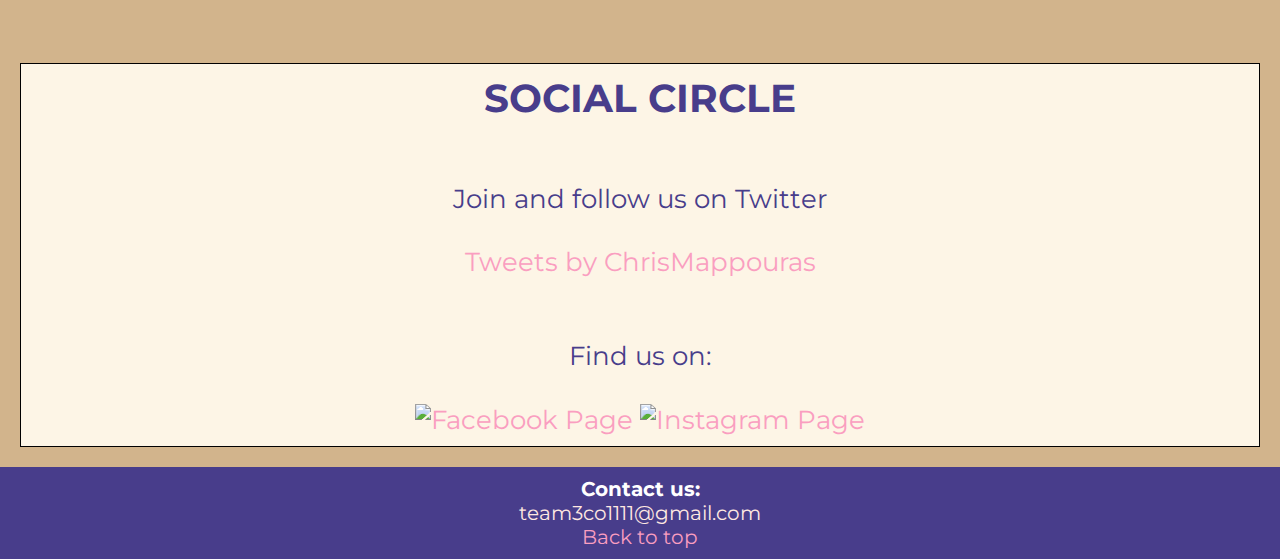
==== commit 7d890a53: "final css changes" ====
--- a/index.html
+++ b/index.html
@@ -4,9 +4,10 @@
         <meta charset="UTF-8">
         <meta name="viewport" content="width=device-width, initial-scale=1.0">
         <link rel="stylesheet" href="style.css">
-	<link rel="stylesheet" href="https://fonts.googleapis.com/css?family=Montserrat"> <!-- font for the body -->
-	<link rel="icon" href="images/parleyicon.png">
+	    <link rel="stylesheet" href="https://fonts.googleapis.com/css?family=Montserrat"> <!-- font for the body -->
+	    <link rel="icon" href="images/parleyicon.png">
     	<link rel="manifest" href="manifest.json">
+		<script type="text/javascript" src="thcode.js"></script>
         <title>Welcome to Parley</title>
     </head>
 
@@ -39,7 +40,7 @@
 			<img src = "https://pngimg.com/uploads/treasure_chest/treasure_chest_PNG41.png" alt = "Treasure Chest">
 		</div>
 
-		<button class="startButton" onclick="location.href='app.html';">PLAY</button>
+		<button class="startButton" onclick="checkForCookie();">PLAY</button>
 		<br>
 
 		<ul>
@@ -140,6 +141,5 @@
 			<a href="#top">Back to top</a>
 		</footer>
 		
-		
     </body>
 </html>
--- a/style.css
+++ b/style.css
@@ -25,7 +25,7 @@
 ul { /* styling for the menu */
 	list-style-type: none;
 	margin-right: 10%;
-	margin-left:10%;
+	margin-left: 10%;
 	padding: 0;
 	background-color: oldlace;
 
@@ -63,6 +63,7 @@
 }
 a {
 	color: #FA9EC0;
+	text-decoration: none;
 }
 
 .title {
@@ -201,7 +202,7 @@
 
 @-webkit-keyframes animatebottom {
   from { bottom:-100px; opacity:0 } 
-  to { bottom:0px; opacity:1 }
+  to { bottom:0; opacity:1 }
 }
 
 @keyframes animatebottom { 
@@ -349,7 +350,7 @@
 	width:200px;
 	height: 200px;
 	overflow: auto;
-	box-shadow: 0px 8px 16px 0px rgba(0,0,0,0.2);
+	box-shadow: 0 8px 16px 0 rgba(0,0,0,0.2);
 
 }
 
@@ -387,6 +388,12 @@
 
 #scoreboardTitle{
 	margin: 0;
+	padding: 15px;
+	position: fixed;
+	width: 100%;
+	text-align: center;
+	top:0;
+	left:0;
 }
 
 #toHome{
@@ -394,13 +401,37 @@
 	height: 30px;
 	margin: auto;
 	padding: 10px 10px;
-	/*margin-top: 5px;*/
-	position: absolute;
+	position: fixed;
 	top:0;
 	left:0;
 }
 #hpIcon{
 	width:100%;
+}
+#toPlayAgain{
+
+	position: fixed;
+	top: 55px;
+	left: 20px;
+
+}
+#toRefresh{
+
+	position: fixed;
+	top: 55px;
+	right: 20px;
+
+}
+#filler{
+	position:fixed;
+	height: 70px;
+	background-color: tan;
+	width:100%;
+	top: 49px;
+	left: 0;
+	margin: 0;
+
+
 }
 
 /*style for table */
@@ -433,7 +464,10 @@
 	color: #483D8B;
 	border: #483D8B;
 	padding: 10px 5px;
-	width:100%
+	position: fixed;
+	width:100%;
+	margin: 0;
+	top: 120px;
 
 
 }
@@ -441,12 +475,86 @@
 	margin: 0;
 	background-color: #6F63BB;
 	padding: 8px;
-	width:100%
+	width:100%;
+	margin-top: 200px;
+}
+.fixHeader{
+	margin: 0;
+	background-color: #6F63BB;
+	padding: 8px;
+	width:100%;
+	position: fixed;
+	top: 200px;
+	left:0;
+
+}
+#teamHeading{
+
+	padding-left: 30px;
+
+}
+#scoreHeading{
+	padding-left: 60px;
+}
+#timeHeading{
+	padding-left: 30px;
 }
 
 .show {display:block;}
 
 /*style for testing*/
+#testList{
+	margin: auto;
+}
+#testScore{
+	margin: auto;
+}
 #scoreTestOutput{
 	list-style-type: none;
+}
+#lbTestOutput{
+	margin: 0 0 20px 0;
+}
+
+/*styling for heuristics page*/
+.containerTesting {
+	background-color: oldlace;
+	padding: 10px;
+	margin: 25px 25px;
+	text-align: justify;
+
+}
+
+.testingTable{
+	margin-top:0;
+	margin-bottom: 20px;
+	margin-left:0;
+	margin-right:0;
+	padding: 5px;
+	text-align: left;
+	border: 1px solid black;
+	border-collapse: collapse;
+	width:100%;
+}
+#thHeuristics{
+	color: white;
+	background-color: #6F63BB;
+}
+
+.tb1{
+	background-color: white;
+}
+
+.tb2{
+	background-color: lightgrey;
+}
+
+#backHome{
+	width: 30px;
+	height: 30px;
+	margin: auto;
+	padding: 10px 10px;
+	position: absolute;
+	top:0;
+	left:0;
 }